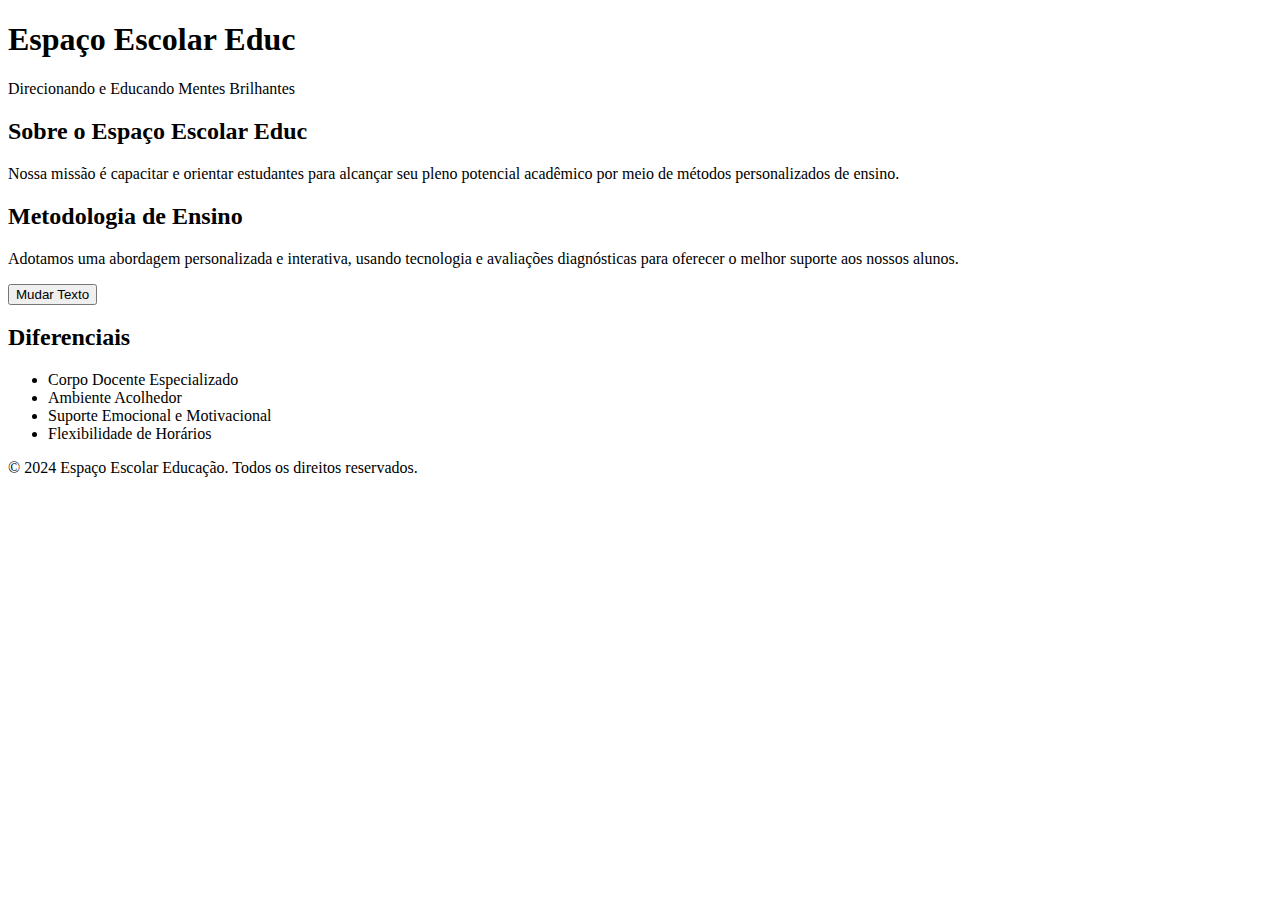
==== saibamais.html @ e08008b8 "Add html codes" ====
<!DOCTYPE html>
<html lang="pt-BR">
<head>
    <meta charset="UTF-8">
    <meta name="viewport" content="width=device-width, initial-scale=1.0">
    <title>Saiba Mais - Espaço Escolar Educ</title>
    <link rel="stylesheet" href="styles.css">
    <script src="script.js" defer></script>
</head>
<body>
    <header>
        <h1 id="header-title">Espaço Escolar Educ</h1>
        <p>Direcionando e Educando Mentes Brilhantes</p>
    </header>
    <main>
        <section id="sobre">
            <h2>Sobre o Espaço Escolar Educ</h2>
            <p>Nossa missão é capacitar e orientar estudantes para alcançar seu pleno potencial acadêmico por meio de métodos personalizados de ensino.</p>
        </section>

        <section id="metodologia">
            <h2>Metodologia de Ensino</h2>
            <p id="metodologia-content">Adotamos uma abordagem personalizada e interativa, usando tecnologia e avaliações diagnósticas para oferecer o melhor suporte aos nossos alunos.</p>
            <button id="change-content">Mudar Texto</button>
        </section>

        <section id="diferenciais">
            <h2>Diferenciais</h2>
            <ul>
                <li>Corpo Docente Especializado</li>
                <li>Ambiente Acolhedor</li>
                <li>Suporte Emocional e Motivacional</li>
                <li>Flexibilidade de Horários</li>
            </ul>
        </section>
    </main>

    <footer>
        <p>&copy; 2024 Espaço Escolar Educação. Todos os direitos reservados.</p>
    </footer>
</body>
</html>
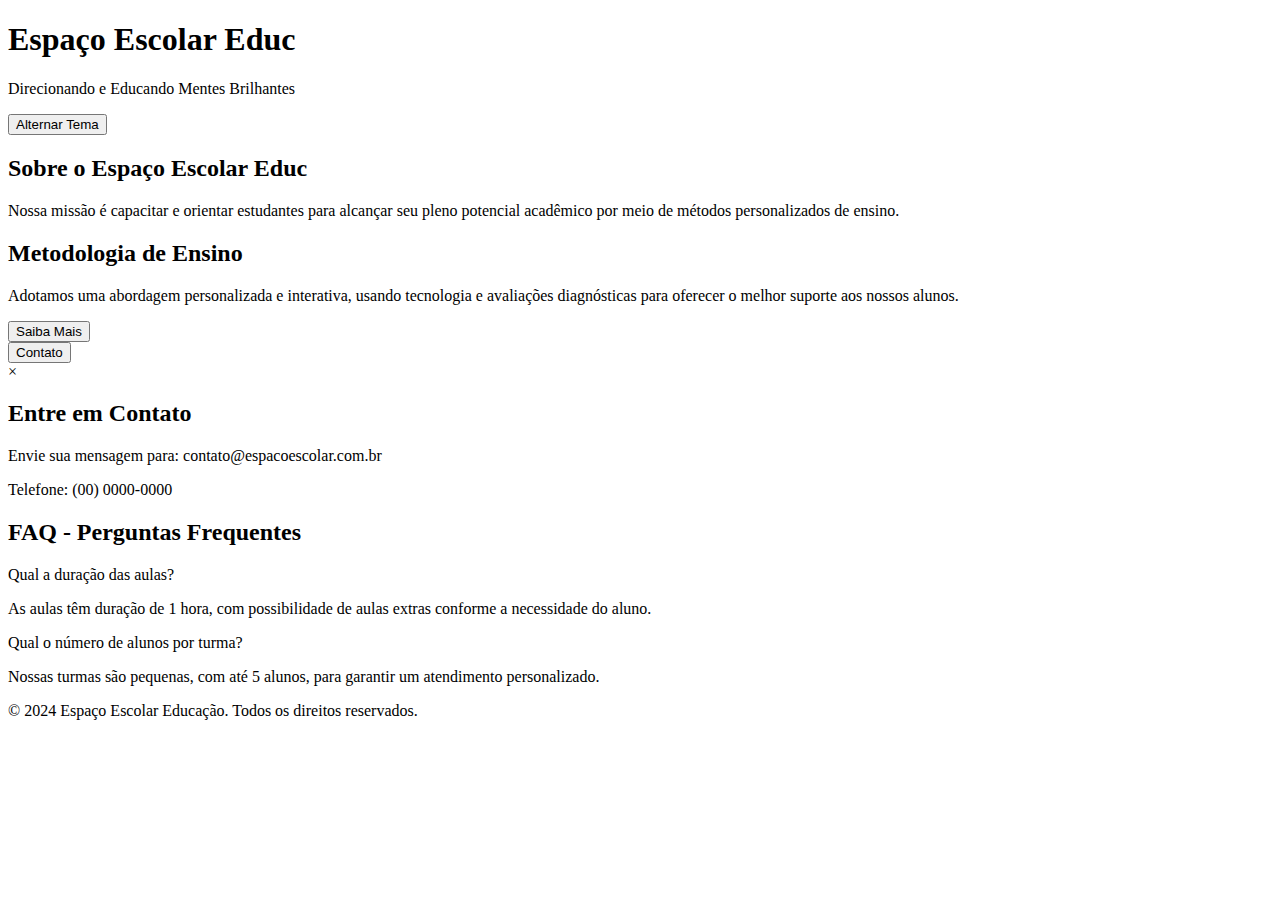
==== commit 76fec190: "Add Js Code" ====
--- a/saibamais.html
+++ b/saibamais.html
@@ -11,7 +11,9 @@
     <header>
         <h1 id="header-title">Espaço Escolar Educ</h1>
         <p>Direcionando e Educando Mentes Brilhantes</p>
+        <button id="theme-toggle">Alternar Tema</button>
     </header>
+    
     <main>
         <section id="sobre">
             <h2>Sobre o Espaço Escolar Educ</h2>
@@ -21,17 +23,31 @@
         <section id="metodologia">
             <h2>Metodologia de Ensino</h2>
             <p id="metodologia-content">Adotamos uma abordagem personalizada e interativa, usando tecnologia e avaliações diagnósticas para oferecer o melhor suporte aos nossos alunos.</p>
-            <button id="change-content">Mudar Texto</button>
+            <button id="change-content">Saiba Mais</button>
         </section>
 
-        <section id="diferenciais">
-            <h2>Diferenciais</h2>
-            <ul>
-                <li>Corpo Docente Especializado</li>
-                <li>Ambiente Acolhedor</li>
-                <li>Suporte Emocional e Motivacional</li>
-                <li>Flexibilidade de Horários</li>
-            </ul>
+        <!-- Modal de Contato -->
+        <button id="open-modal">Contato</button>
+        <div id="modal" class="modal">
+            <div class="modal-content">
+                <span id="close-modal" class="close">&times;</span>
+                <h2>Entre em Contato</h2>
+                <p>Envie sua mensagem para: contato@espacoescolar.com.br</p>
+                <p>Telefone: (00) 0000-0000</p>
+            </div>
+        </div>
+
+        <!-- Seção FAQ com Acordeão -->
+        <section id="faq">
+            <h2>FAQ - Perguntas Frequentes</h2>
+            <div class="faq-item">Qual a duração das aulas?</div>
+            <div class="faq-content">
+                <p>As aulas têm duração de 1 hora, com possibilidade de aulas extras conforme a necessidade do aluno.</p>
+            </div>
+            <div class="faq-item">Qual o número de alunos por turma?</div>
+            <div class="faq-content">
+                <p>Nossas turmas são pequenas, com até 5 alunos, para garantir um atendimento personalizado.</p>
+            </div>
         </section>
     </main>
 
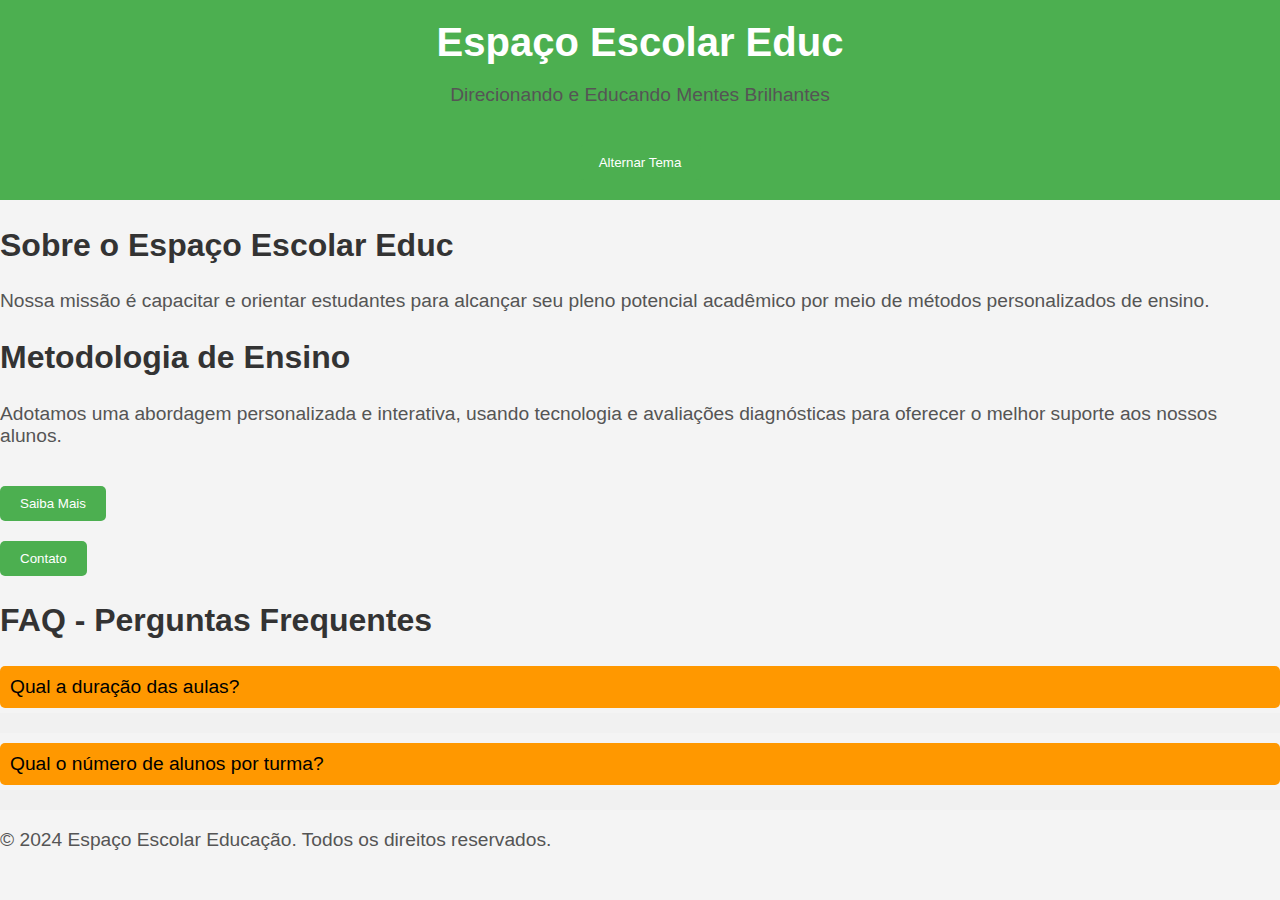
==== commit 12f5356d: "Update saibamais.html" ====
--- a/saibamais.html
+++ b/saibamais.html
@@ -4,8 +4,8 @@
     <meta charset="UTF-8">
     <meta name="viewport" content="width=device-width, initial-scale=1.0">
     <title>Saiba Mais - Espaço Escolar Educ</title>
-    <link rel="stylesheet" href="styles.css">
-    <script src="script.js" defer></script>
+    <link rel="stylesheet" href="css/styles.css">
+    <script src="js/script.js" defer></script>
 </head>
 <body>
     <header>
--- a/css/styles.css
+++ b/css/styles.css
@@ -0,0 +1,115 @@
+/* Estilo geral */
+body {
+    font-family: Arial, sans-serif;
+    background-color: #f4f4f4;
+    margin: 0;
+    padding: 0;
+}
+
+header {
+    text-align: center;
+    background-color: #4CAF50;
+    color: white;
+    padding: 20px;
+}
+
+h1 {
+    font-size: 2.5em;
+    margin: 0;
+}
+
+h2 {
+    font-size: 2em;
+    color: #333;
+}
+
+p {
+    font-size: 1.2em;
+    color: #555;
+}
+
+button {
+    padding: 10px 20px;
+    margin-top: 20px;
+    cursor: pointer;
+    background-color: #4CAF50;
+    color: white;
+    border: none;
+    border-radius: 5px;
+}
+
+button:hover {
+    background-color: #45a049;
+}
+
+/* Modal de Contato */
+.modal {
+    display: none;
+    position: fixed;
+    left: 0;
+    top: 0;
+    width: 100%;
+    height: 100%;
+    background-color: rgba(0, 0, 0, 0.5);
+}
+
+.modal-content {
+    background-color: white;
+    margin: 15% auto;
+    padding: 20px;
+    border-radius: 10px;
+    width: 50%;
+}
+
+.close {
+    float: right;
+    font-size: 1.5em;
+    cursor: pointer;
+}
+
+/* Acordeão FAQ */
+.faq-item {
+    cursor: pointer;
+    padding: 10px;
+    background-color: #ff9800;
+    margin-bottom: 5px;
+    border-radius: 5px;
+    font-size: 1.2em;
+}
+
+.faq-content {
+    max-height: 0;
+    overflow: hidden;
+    transition: max-height 0.2s ease-out;
+    background-color: #f1f1f1;
+    padding: 10px;
+    margin-bottom: 10px;
+}
+
+/* Tema Escuro */
+.dark-mode {
+    background-color: #333;
+    color: white;
+}
+
+.dark-mode header {
+    background-color: #444;
+}
+
+.dark-mode footer {
+    background-color: #222;
+}
+
+.dark-mode .button {
+    background-color: #555;
+}
+
+/* Animação no título */
+.animate-title {
+    animation: titleAnimation 1.5s infinite alternate;
+}
+
+@keyframes titleAnimation {
+    0% { color: #fff; }
+    100% { color: #00ff00; }
+}
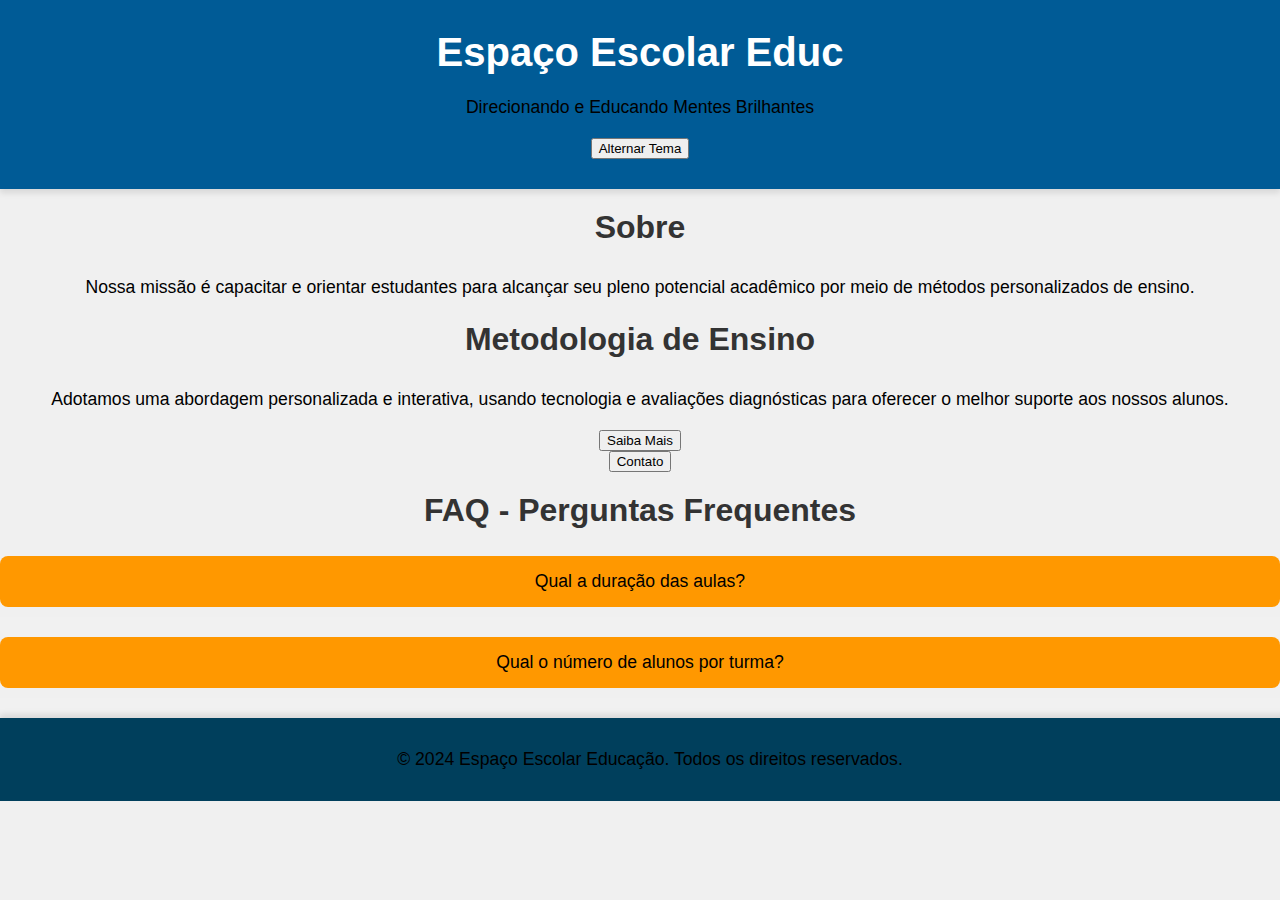
==== commit f1e78b90: "Atualizações" ====
--- a/saibamais.html
+++ b/saibamais.html
@@ -16,7 +16,7 @@
     
     <main>
         <section id="sobre">
-            <h2>Sobre o Espaço Escolar Educ</h2>
+            <h2>Sobre</h2>
             <p>Nossa missão é capacitar e orientar estudantes para alcançar seu pleno potencial acadêmico por meio de métodos personalizados de ensino.</p>
         </section>
 
--- a/css/styles.css
+++ b/css/styles.css
@@ -1,45 +1,64 @@
 /* Estilo geral */
 body {
-    font-family: Arial, sans-serif;
-    background-color: #f4f4f4;
+    font-family: 'Segoe UI', Tahoma, Geneva, Verdana, sans-serif;
+    background-color: #f0f0f0;
     margin: 0;
     padding: 0;
+    text-align: center;
 }
 
 header {
     text-align: center;
-    background-color: #4CAF50;
+    background-color: #005b96;
     color: white;
-    padding: 20px;
+    padding: 30px;
+    box-shadow: 0 4px 6px rgba(0, 0, 0, 0.1);
 }
 
 h1 {
     font-size: 2.5em;
     margin: 0;
+    animation: titleAnimation 2s infinite alternate;
 }
 
 h2 {
     font-size: 2em;
     color: #333;
+    margin-top: 20px;
 }
 
 p {
-    font-size: 1.2em;
-    color: #555;
+    font-size: 1.1em;
+    color: #000000;
+    line-height: 1.6;
 }
 
-button {
-    padding: 10px 20px;
+.button {
+    display: inline-block;
+    padding: 12px 24px;
     margin-top: 20px;
-    cursor: pointer;
-    background-color: #4CAF50;
+    background-color: #008cba;
     color: white;
-    border: none;
+    text-decoration: none;
     border-radius: 5px;
+    font-size: 1em;
+    transition: background-color 0.3s ease, transform 0.2s ease;
 }
 
-button:hover {
-    background-color: #45a049;
+.button:hover {
+    background-color: #005f6b;
+    transform: scale(1.05);
+}
+
+footer {
+    text-align: center;
+    padding: 10px;
+    background-color: #003f5c;
+    color: white;
+    position: relative;
+    bottom: 0;
+    width: 100%;
+    box-shadow: 0 -4px 6px rgba(0, 0, 0, 0.1);
 }
 
 /* Modal de Contato */
@@ -51,14 +70,17 @@
     width: 100%;
     height: 100%;
     background-color: rgba(0, 0, 0, 0.5);
+    justify-content: center;
+    align-items: center;
 }
 
 .modal-content {
     background-color: white;
-    margin: 15% auto;
     padding: 20px;
-    border-radius: 10px;
-    width: 50%;
+    border-radius: 8px;
+    width: 60%;
+    max-width: 600px;
+    box-shadow: 0 4px 8px rgba(0, 0, 0, 0.1);
 }
 
 .close {
@@ -70,46 +92,102 @@
 /* Acordeão FAQ */
 .faq-item {
     cursor: pointer;
-    padding: 10px;
+    padding: 15px;
     background-color: #ff9800;
-    margin-bottom: 5px;
-    border-radius: 5px;
-    font-size: 1.2em;
+    margin-bottom: 10px;
+    border-radius: 8px;
+    font-size: 1.1em;
+    transition: background-color 0.3s ease;
+}
+
+.faq-item:hover {
+    background-color: #f57c00;
 }
 
 .faq-content {
     max-height: 0;
     overflow: hidden;
-    transition: max-height 0.2s ease-out;
+    transition: max-height 0.3s ease-out;
     background-color: #f1f1f1;
     padding: 10px;
-    margin-bottom: 10px;
+    border-radius: 0 0 8px 8px;
 }
 
 /* Tema Escuro */
 .dark-mode {
-    background-color: #333;
-    color: white;
+    background-color: #121212;
+    color: #e0e0e0;
 }
 
 .dark-mode header {
-    background-color: #444;
+    background-color: #1e1e1e;
 }
 
 .dark-mode footer {
-    background-color: #222;
+    background-color: #1c1c1c;
 }
 
 .dark-mode .button {
-    background-color: #555;
+    background-color: #333;
 }
 
 /* Animação no título */
-.animate-title {
-    animation: titleAnimation 1.5s infinite alternate;
+@keyframes titleAnimation {
+    0% { color: #ffffff; }
+    100% { color: #00ff00; }
 }
 
-@keyframes titleAnimation {
-    0% { color: #fff; }
-    100% { color: #00ff00; }
+/* Responsividade */
+@media (max-width: 768px) {
+    header {
+        padding: 20px;
+    }
+
+    h1 {
+        font-size: 2em;
+    }
+
+    h2 {
+        font-size: 1.5em;
+    }
+
+    p {
+        font-size: 1em;
+    }
+
+    .button {
+        padding: 10px 20px;
+        font-size: 0.9em;
+    }
+
+    .modal-content {
+        width: 80%;
+    }
 }
+
+@media (max-width: 480px) {
+    header {
+        padding: 15px;
+    }
+
+    h1 {
+        font-size: 1.5em;
+    }
+
+    h2 {
+        font-size: 1.2em;
+    }
+
+    p {
+        font-size: 0.9em;
+    }
+
+    .button {
+        padding: 8px 16px;
+        font-size: 0.8em;
+    }
+
+    .modal-content {
+        width: 90%;
+    }
+}
